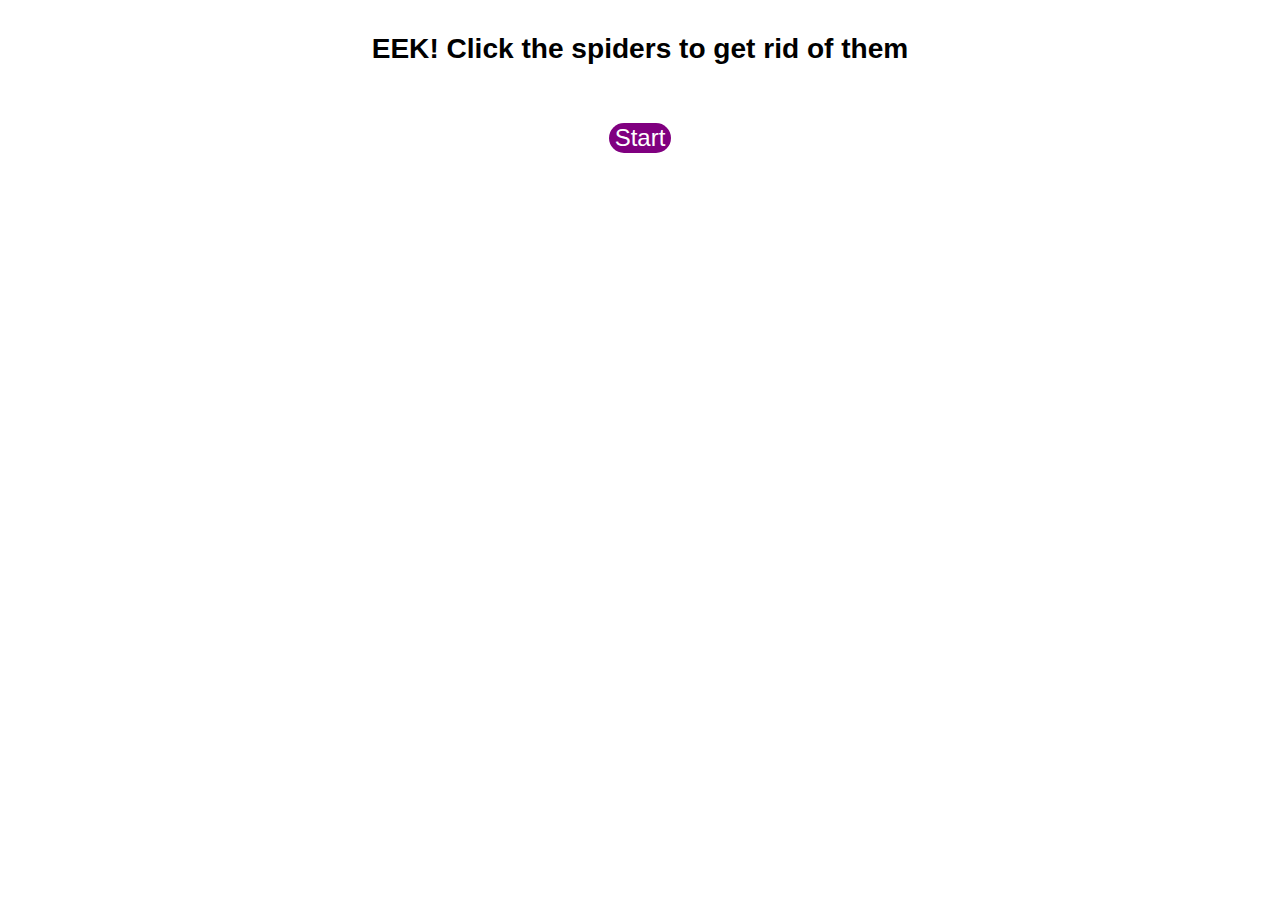
==== spider_clicks/index.html @ 2434be13 "Spider mini game" ====
<!DOCTYPE html>
<html lang="en">
<head>
    <meta charset="UTF-8">
    <link rel="stylesheet" href="style.css">
    <title>Click Reaction Game</title>
    <script src="jquery.js"></script>
    <script src="code.js"></script>
</head>
<body onload="$('#returnButton').hide();">
    <div class="directions"><h3>EEK! Click the spiders to get rid of them</h3></div>
    <button type="button" id="startButton" onclick="startGame(this);">Start</button>
    <div id="message"></div>
    <div id="results"></div>
    <button type="button" id="returnButton" onclick="returnToGame();">Return to main game</button>
    <div id="gameArea"></div>
</body>
</html>
---- spider_clicks/style.css ----
.box{
    position: relative;
    border-radius: 50%;
    background-color: red;
    width: 100px;
    height: 100px;
}

body{
    text-align: center;
    font-size: 1.5em;
    font-family: Arial, Helvetica, sans-serif;
    line-height: 1.5;
}

button{
    font-size: 1.5rem;
    margin: 25px;
    background-color: purple;
    border: none;
    color: white;
    border-radius: 25px;
    box-shadow: 1em;
    cursor: pointer;
}

#winner{
    color: green;
}

#loser{
    color: red;
}

.results{
    font-weight: bold;
}

#gameArea{
    position: fixed;
    bottom: 0;
    height: 80%;
    width: 100%;
}

#poop{
    position: absolute;
    left: 10px;
    top: 15px;
    margin: 5px;
}

img{
    height: 50px;
    width: 50px;
}
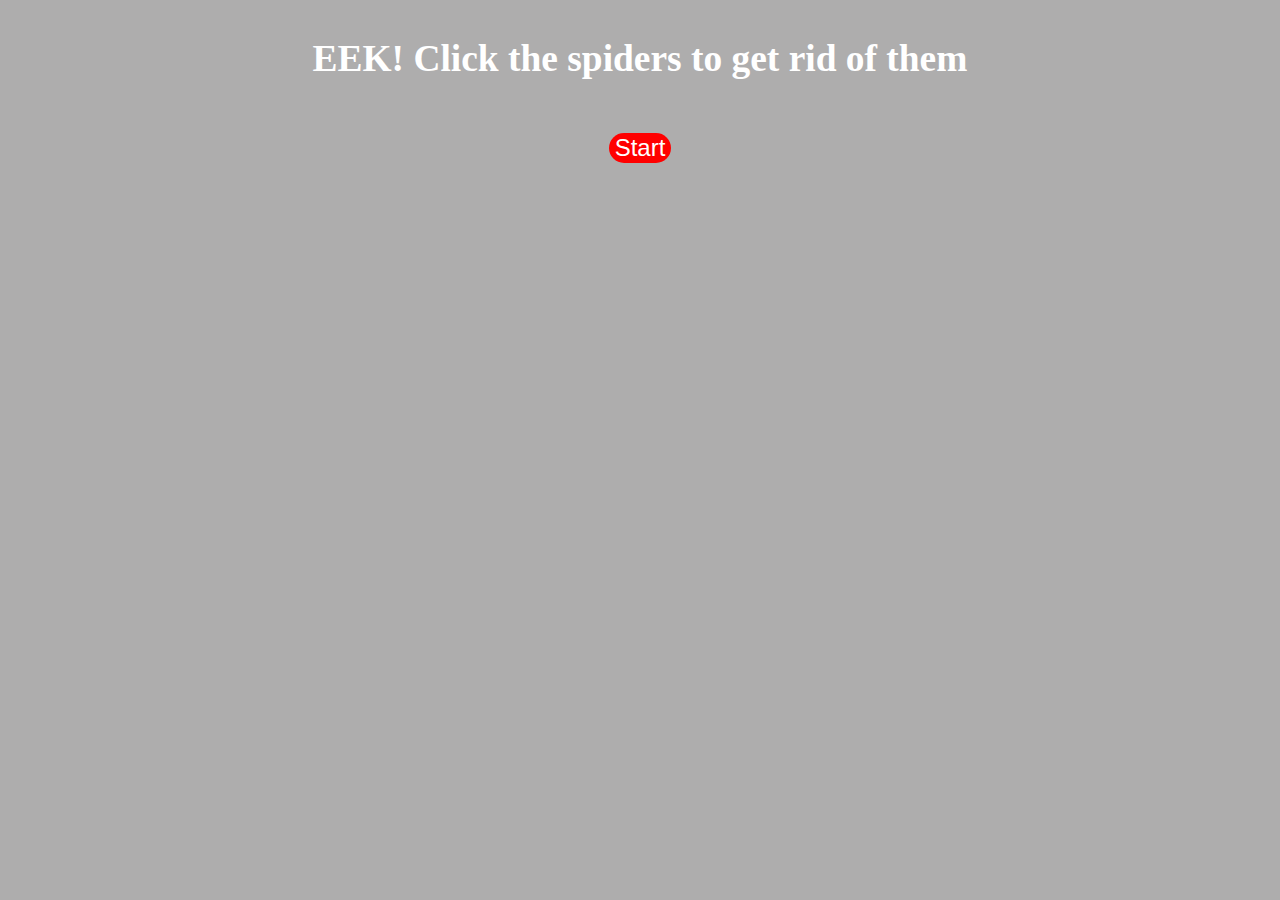
==== commit e1579151: "Update for the minigames" ====
--- a/spider_clicks/index.html
+++ b/spider_clicks/index.html
@@ -1,9 +1,17 @@
+<!--
+    File name: index.html
+    Project: CSC 337 final
+    Purpose: Html script for spider clicking mini game. Has a header
+        section that displays instructs, buttons and results. Has a
+        game play section where the spiders that need to be clicked
+        are displayed
+-->
 <!DOCTYPE html>
 <html lang="en">
 <head>
     <meta charset="UTF-8">
     <link rel="stylesheet" href="style.css">
-    <title>Click Reaction Game</title>
+    <title>Spiders</title>
     <script src="jquery.js"></script>
     <script src="code.js"></script>
 </head>
--- a/spider_clicks/style.css
+++ b/spider_clicks/style.css
@@ -1,56 +1,46 @@
-.box{
-    position: relative;
-    border-radius: 50%;
-    background-color: red;
-    width: 100px;
-    height: 100px;
-}
+/*
+File name: style.css
+Project: CSC 337 final
+Purpose: The styling for the spider clicking mini-game.
+*/
 
 body{
     text-align: center;
-    font-size: 1.5em;
-    font-family: Arial, Helvetica, sans-serif;
-    line-height: 1.5;
+    font-family: Garamond;
+    font-size: 200%;
+    background-color: #3d3b3b6b;
+}
+
+.directions{
+    color: white;
 }
 
 button{
     font-size: 1.5rem;
-    margin: 25px;
-    background-color: purple;
+    margin: 15px;
+    background-color: red;
     border: none;
     color: white;
     border-radius: 25px;
-    box-shadow: 1em;
     cursor: pointer;
 }
 
-#winner{
-    color: green;
-}
-
-#loser{
-    color: red;
-}
-
-.results{
+#results, #message{
     font-weight: bold;
+    color:red;
 }
 
 #gameArea{
     position: fixed;
     bottom: 0;
-    height: 80%;
+    height: 70%;
     width: 100%;
-}
-
-#poop{
-    position: absolute;
-    left: 10px;
-    top: 15px;
-    margin: 5px;
 }
 
 img{
     height: 50px;
     width: 50px;
+    cursor: pointer;
+    display: inline-block;
+    background-color: transparent;
 }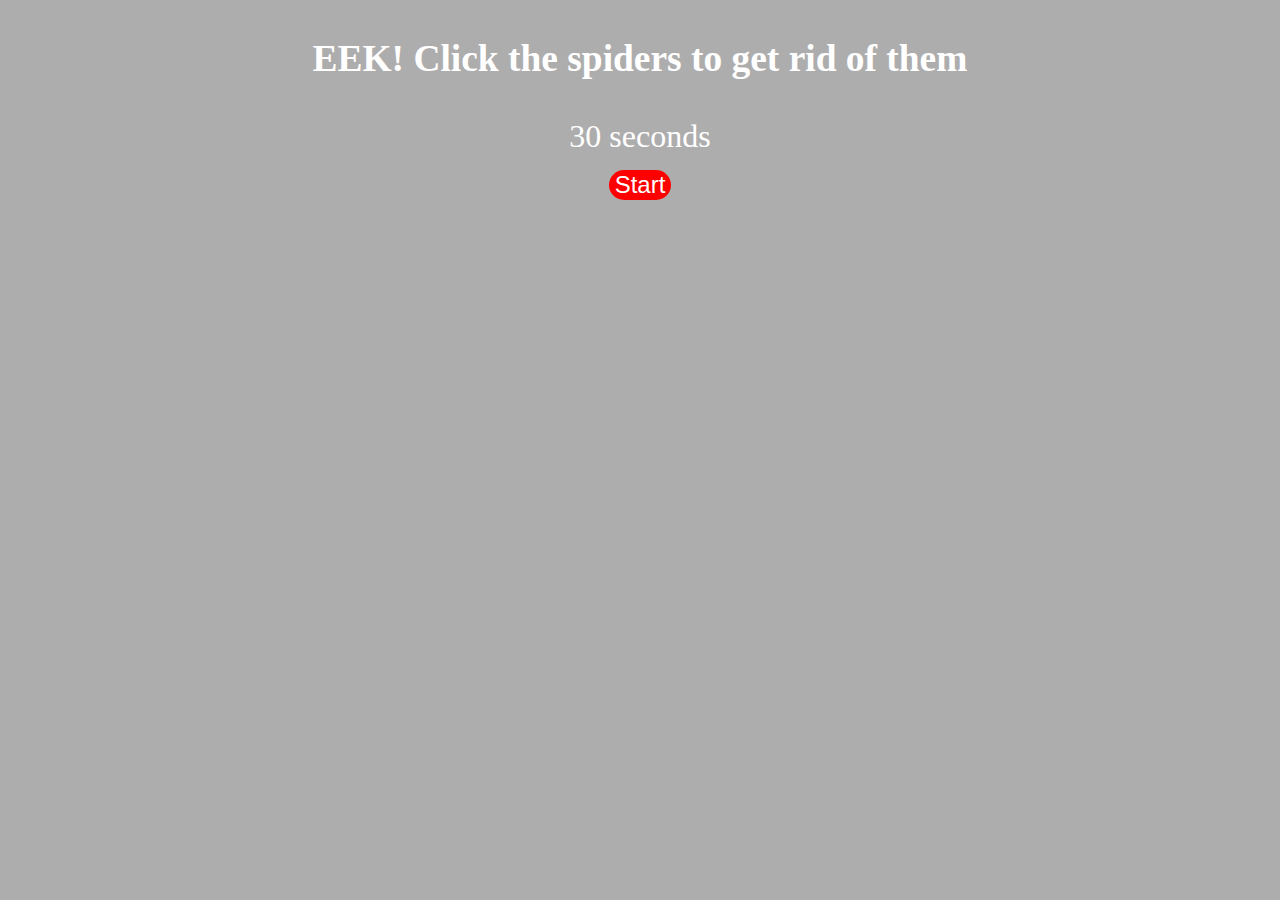
==== commit c7d85530: "Mini games post to server now" ====
--- a/spider_clicks/index.html
+++ b/spider_clicks/index.html
@@ -16,10 +16,10 @@
     <script src="code.js"></script>
 </head>
 <body onload="$('#returnButton').hide();">
-    <div class="directions"><h3>EEK! Click the spiders to get rid of them</h3></div>
+    <div class="directions"><h3>EEK! Click the spiders to get rid of them</h3>
+        <div id="time">30 seconds</div></div>
     <button type="button" id="startButton" onclick="startGame(this);">Start</button>
     <div id="message"></div>
-    <div id="results"></div>
     <button type="button" id="returnButton" onclick="returnToGame();">Return to main game</button>
     <div id="gameArea"></div>
 </body>
--- a/spider_clicks/style.css
+++ b/spider_clicks/style.css
@@ -25,9 +25,12 @@
     cursor: pointer;
 }
 
-#results, #message{
+#message{
     font-weight: bold;
     color:red;
+    width: 600px;
+    margin-left: auto;
+    margin-right: auto;
 }
 
 #gameArea{
